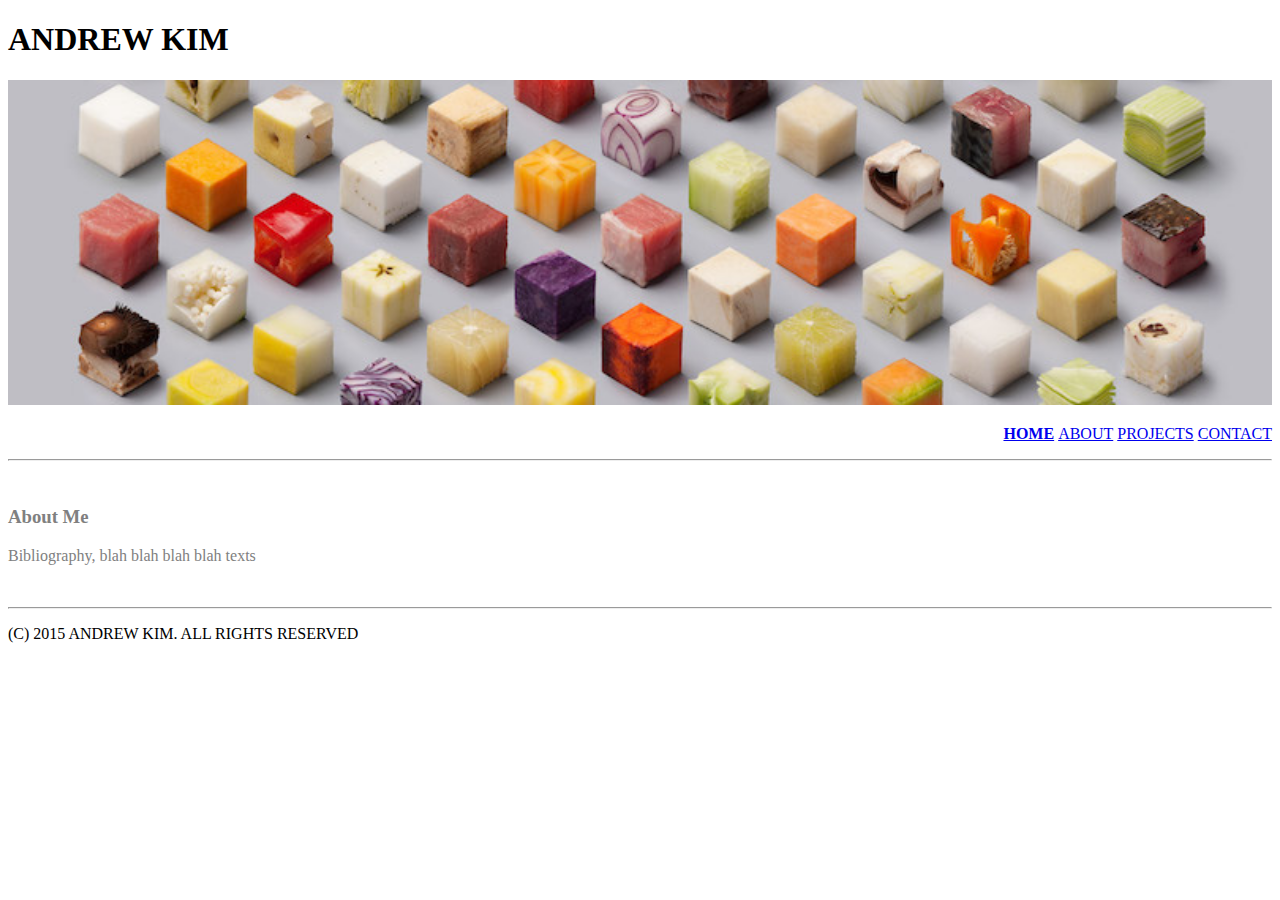
==== about/index.html @ d6c71e2e "blog assisngment" ====
<!DOCTYPE html>
<html>
<head>
	<title>Andrew Kim's Blog</title>
</head>
<body style="background-color:white">
  <h1 style="color:black; font-family:futura;"><strong>ANDREW KIM</strong></h1>
  <section>
    <img src="../imgs/food-diagram.jpg" /style="width:100%; float:center;">
  </section>
<nav>
        <ul style="text-align:right;">
          <li style="display: inline; font-family:futura;"><a href="../blog/index.html"><strong>HOME</strong></a></li>
          <li style="display: inline; font-family:futura;"><a href="./index.html">ABOUT</a></li>
          <li style="display: inline; font-family:futura;"><a href="../projects/index.html">PROJECTS</a></li>
          <li style="display: inline; font-family:futura;"><a href="mailto:andrew.kdy@gmail.com">CONTACT</a></li>
        </ul>
      </nav>
<hr>

<article>
  <br>
      <h3 style="font-family:futura; color:grey;">About Me</h3>
      <p style="font-family:futura; color:grey;"> Bibliography, blah blah blah blah texts</p>
      
  </article>

<br>
<hr>
<footer style="clear: both; text-align: left">
      <p>(C) 2015 ANDREW KIM. ALL RIGHTS RESERVED</p>
    </footer>
</body>

</html>
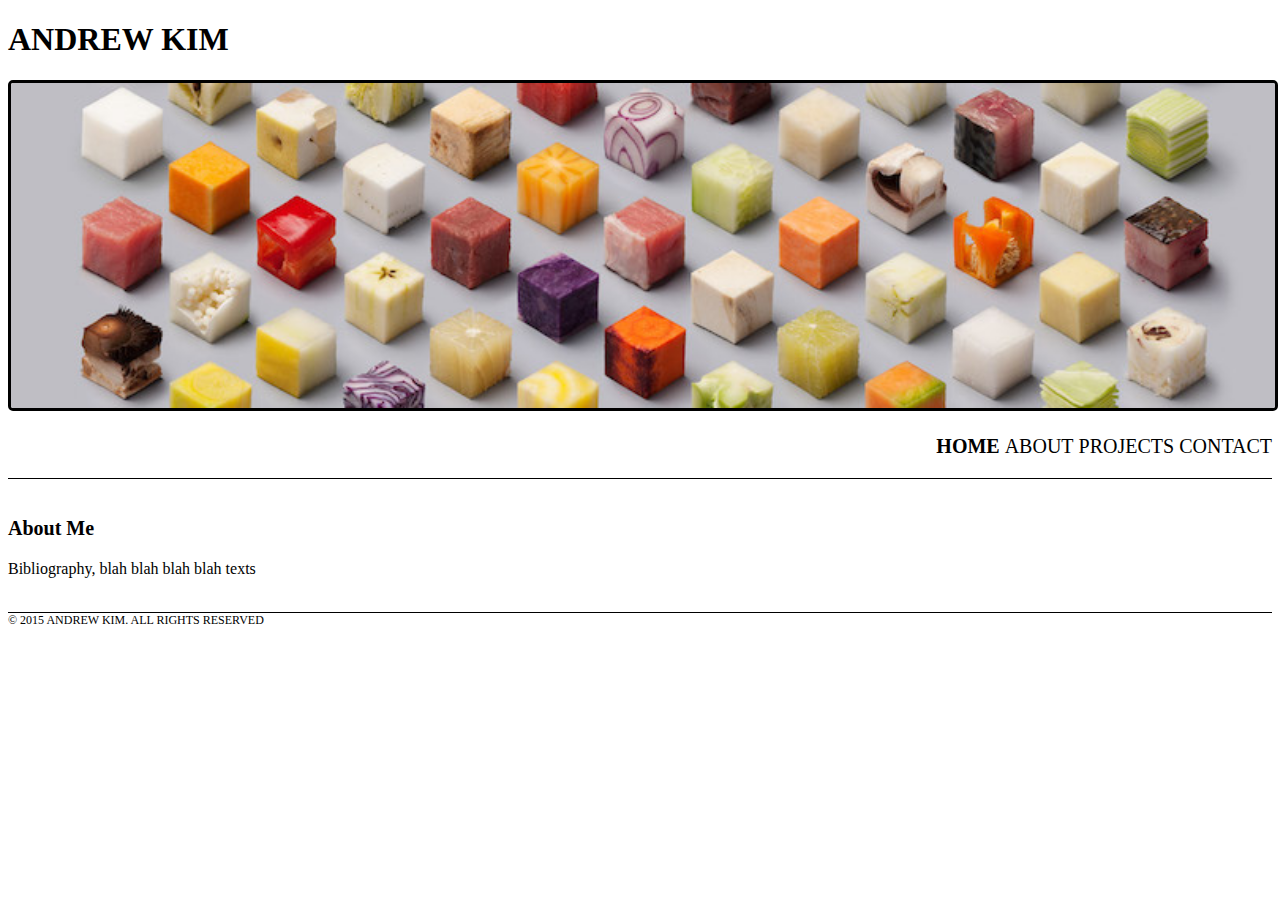
==== commit ebf55a5e: "add css to my blog" ====
--- a/about/index.html
+++ b/about/index.html
@@ -2,6 +2,8 @@
 <html>
 <head>
 	<title>Andrew Kim's Blog</title>
+  <link rel="stylesheet" type="text/css" href="../stylesheets/default.css"/>
+  <meta charset="UTF-8"/>
 </head>
 <body style="background-color:white">
   <h1 style="color:black; font-family:futura;"><strong>ANDREW KIM</strong></h1>
@@ -9,26 +11,26 @@
     <img src="../imgs/food-diagram.jpg" /style="width:100%; float:center;">
   </section>
 <nav>
-        <ul style="text-align:right;">
-          <li style="display: inline; font-family:futura;"><a href="../blog/index.html"><strong>HOME</strong></a></li>
-          <li style="display: inline; font-family:futura;"><a href="./index.html">ABOUT</a></li>
-          <li style="display: inline; font-family:futura;"><a href="../projects/index.html">PROJECTS</a></li>
-          <li style="display: inline; font-family:futura;"><a href="mailto:andrew.kdy@gmail.com">CONTACT</a></li>
+        <ul>
+          <li><a href="../blog/index.html"><strong>HOME</strong></a></li>
+          <li><a href="./index.html">ABOUT</a></li>
+          <li><a href="../projects/index.html">PROJECTS</a></li>
+          <li><a href="mailto:andrew.kdy@gmail.com">CONTACT</a></li>
         </ul>
       </nav>
-<hr>
+<div id="line"></div>
 
 <article>
   <br>
-      <h3 style="font-family:futura; color:grey;">About Me</h3>
-      <p style="font-family:futura; color:grey;"> Bibliography, blah blah blah blah texts</p>
+      <h3>About Me</h3>
+      <p> Bibliography, blah blah blah blah texts</p>
       
   </article>
 
 <br>
-<hr>
-<footer style="clear: both; text-align: left">
-      <p>(C) 2015 ANDREW KIM. ALL RIGHTS RESERVED</p>
+<div id="line"></div>
+<footer>
+       © 2015 ANDREW KIM. ALL RIGHTS RESERVED
     </footer>
 </body>
 
--- a/stylesheets/default.css
+++ b/stylesheets/default.css
@@ -0,0 +1,47 @@
+footer{
+	text-align:left;
+	font-size: 12px;
+}
+a{
+	text-decoration: none;
+}
+a:link{
+	color:black;
+}
+a:visited{
+	color:black;
+}
+a:hover{
+	color:red;
+	font-size:120%;
+};
+html{
+	background-color: #C2B18F;
+}
+h3{
+   font-family: futura;
+   color:black;
+   font-size: 20px;
+}
+p{
+	font-family: futura;
+	font-size:16px;
+}
+ul{
+	text-align: right;
+	font-size:20px;
+}
+li{
+	display: inline;
+	font-family:futura;
+}
+img{
+	width:100%;
+	border:3px solid black;
+	border-radius: 5px;
+}
+#line{
+	height:1px;
+	width:100%;
+	background-color: black;
+}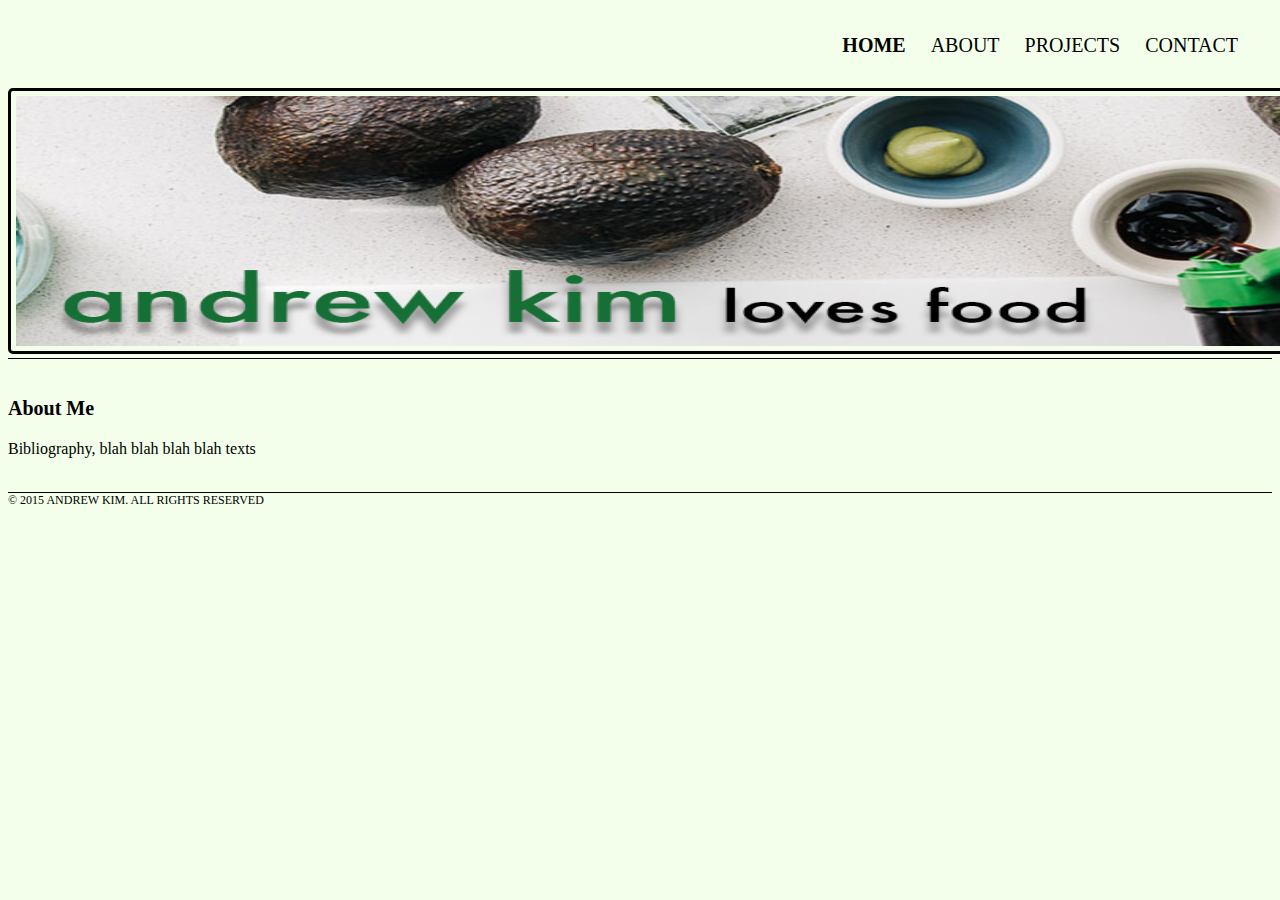
==== commit b0c950c9: "solo challenge for css" ====
--- a/about/index.html
+++ b/about/index.html
@@ -2,22 +2,22 @@
 <html>
 <head>
 	<title>Andrew Kim's Blog</title>
-  <link rel="stylesheet" type="text/css" href="../stylesheets/default.css"/>
+  <link rel="stylesheet" type="text/css" href="../stylesheets/blog.css"/>
   <meta charset="UTF-8"/>
 </head>
-<body style="background-color:white">
-  <h1 style="color:black; font-family:futura;"><strong>ANDREW KIM</strong></h1>
-  <section>
-    <img src="../imgs/food-diagram.jpg" /style="width:100%; float:center;">
-  </section>
+<body>
+  
 <nav>
         <ul>
-          <li><a href="../blog/index.html"><strong>HOME</strong></a></li>
-          <li><a href="./index.html">ABOUT</a></li>
-          <li><a href="../projects/index.html">PROJECTS</a></li>
-          <li><a href="mailto:andrew.kdy@gmail.com">CONTACT</a></li>
+          <li class="mainbar-btn"><a href="../blog/index.html"><strong>HOME</strong></a></li>
+          <li class="mainbar-btn"><a href="./index.html">ABOUT</a></li>
+          <li class="mainbar-btn"><a href="../projects/index.html">PROJECTS</a></li>
+          <li class="mainbar-btn"><a href="mailto:andrew.kdy@gmail.com">CONTACT</a></li>
         </ul>
       </nav>
+      <section>
+    <img src="../imgs/andrew-banner.jpg" /style="width:100%; float:center;">
+  </section>
 <div id="line"></div>
 
 <article>
--- a/stylesheets/blog.css
+++ b/stylesheets/blog.css
@@ -0,0 +1,65 @@
+footer{
+	text-align:left;
+	font-size: 12px;
+}
+a{
+	text-decoration: none;
+}
+a:link{
+	color:black;
+}
+a:visited{
+	color:black;
+}
+a:hover{
+	color:red;
+	font-size:100%;
+}
+h1{
+color:black;
+font-family:futura;
+
+}
+
+html{
+	background-color: #F3FFEB;
+}
+h3{
+   font-family: futura;
+   color:black;
+   font-size: 20px;
+}
+p{
+	font-family: futura;
+	font-size:16px;
+}
+ul{
+	text-align: right;
+	font-size:20px;
+	padding:.7em;
+	height: 1em;
+
+}
+li{
+	display: inline-block;
+	font-family:futura;
+	padding-left:20px;
+	padding-right:20px;
+}
+img{
+	height:250px;
+	width:100%;
+	border:3px solid black;
+	border-radius: 5px;
+	padding:5px;
+	position:relative;
+}
+#line{
+	height:1px;
+	width:100%;
+	background-color: black;
+}
+
+.mainbar-btn{
+	padding-left:0em;
+}
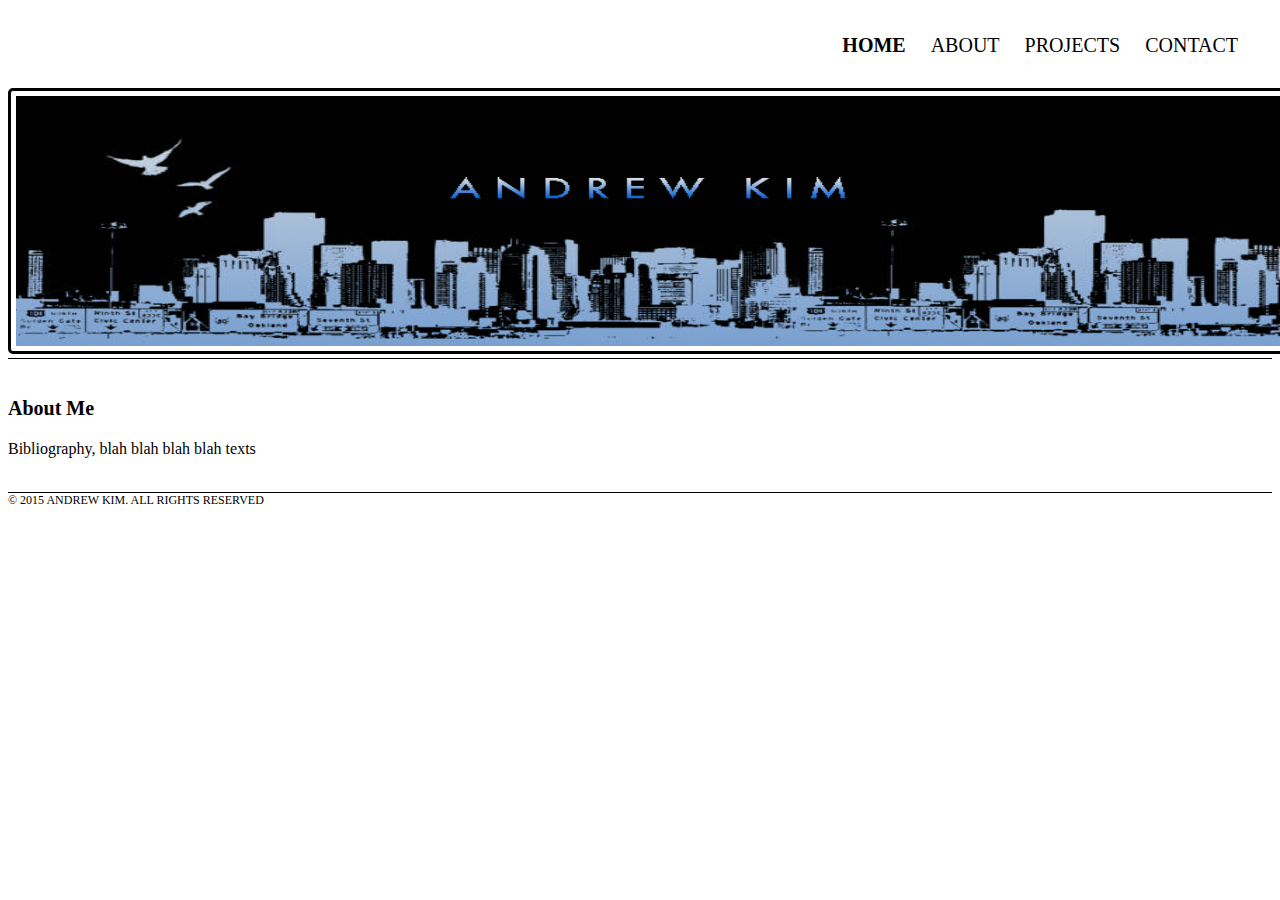
==== commit 222080f8: "update my blog" ====
--- a/about/index.html
+++ b/about/index.html
@@ -16,7 +16,7 @@
         </ul>
       </nav>
       <section>
-    <img src="../imgs/andrew-banner.jpg" /style="width:100%; float:center;">
+    <img src="../imgs/ak_blue.jpg" /style="width:100%; float:center;">
   </section>
 <div id="line"></div>
 
--- a/stylesheets/blog.css
+++ b/stylesheets/blog.css
@@ -22,7 +22,7 @@
 }
 
 html{
-	background-color: #F3FFEB;
+	background-color: white;
 }
 h3{
    font-family: futura;
@@ -48,7 +48,7 @@
 }
 img{
 	height:250px;
-	width:100%;
+	width:94%;
 	border:3px solid black;
 	border-radius: 5px;
 	padding:5px;
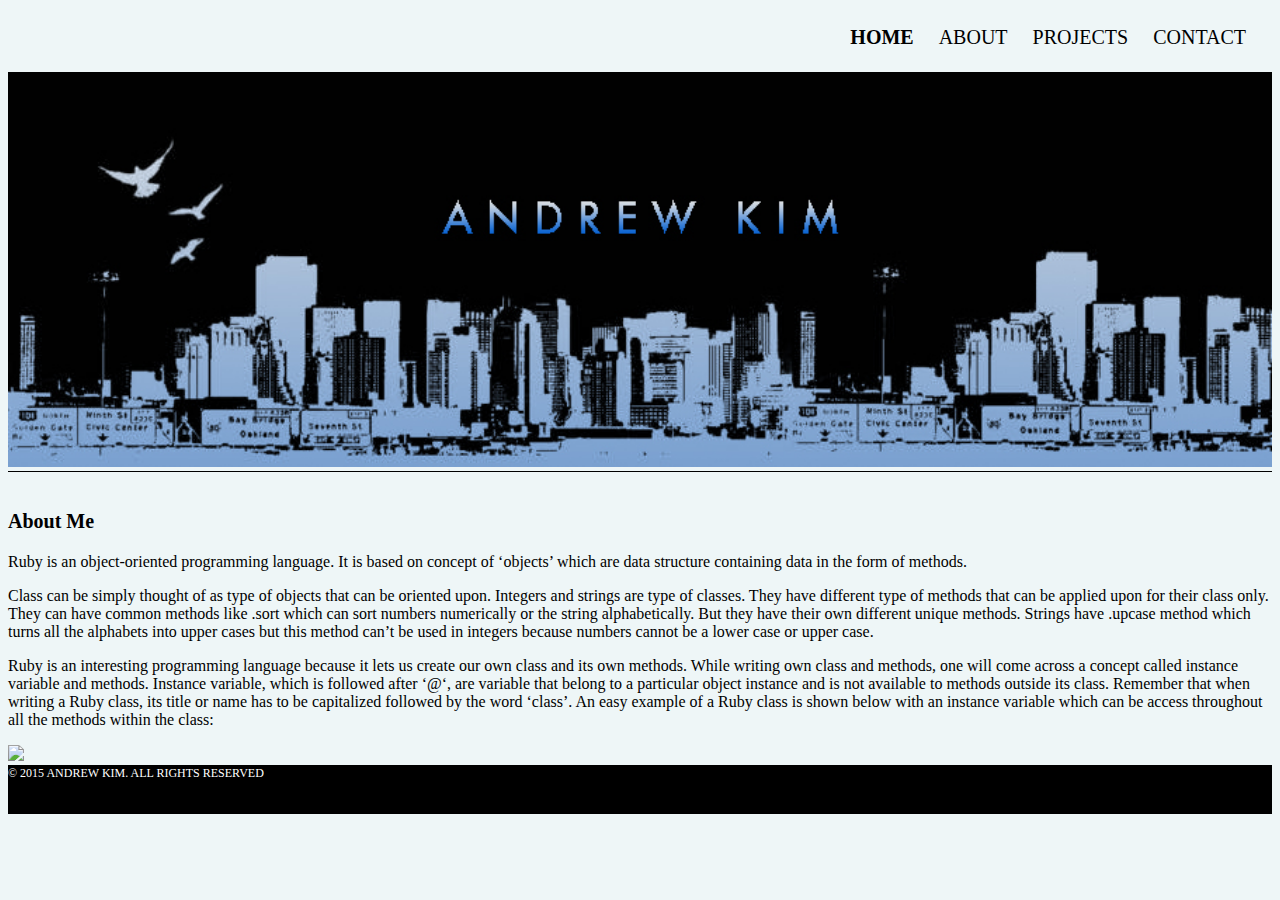
==== commit 992c14d8: "add new blog entry" ====
--- a/about/index.html
+++ b/about/index.html
@@ -23,9 +23,14 @@
 <article>
   <br>
       <h3>About Me</h3>
-      <p> Bibliography, blah blah blah blah texts</p>
+      <p>Ruby is an object-oriented programming language.  It is based on concept of ‘objects’ which are data structure containing data in the form of methods. </p>
+
+<p>Class can be simply thought of as type of objects that can be oriented upon. Integers and strings are type of classes.  They have different type of methods that can be applied upon for their class only.   They can have common methods like .sort which can sort numbers numerically or the string alphabetically. But they have their own different unique methods.  Strings have .upcase method which turns all the alphabets into upper cases but this method can’t be used in integers because numbers cannot be a lower case or upper case.</p>
+ 
+<p>Ruby is an interesting programming language because it lets us create our own class and its own methods.  While writing own class and methods, one will come across a concept called instance variable and methods.  Instance variable, which is followed after ‘@‘, are variable that belong to a particular object instance and is not available to methods outside its class. Remember that when writing a Ruby class, its title or name has to be capitalized followed by the word ‘class’.  An easy example of a Ruby class is shown below with an instance variable which can be access throughout all the methods within the class:</p>
       
   </article>
+  <img src="https://techfoxuk.files.wordpress.com/2015/05/1.png" />
 
 <br>
 <div id="line"></div>
--- a/stylesheets/blog.css
+++ b/stylesheets/blog.css
@@ -15,6 +15,7 @@
 	color:red;
 	font-size:100%;
 }
+
 h1{
 color:black;
 font-family:futura;
@@ -22,7 +23,7 @@
 }
 
 html{
-	background-color: white;
+	background-color: #eef6f7;
 }
 h3{
    font-family: futura;
@@ -36,9 +37,9 @@
 ul{
 	text-align: right;
 	font-size:20px;
-	padding:.7em;
+	padding:.3em;
 	height: 1em;
-
+	position: static;
 }
 li{
 	display: inline-block;
@@ -46,13 +47,13 @@
 	padding-left:20px;
 	padding-right:20px;
 }
-img{
-	height:250px;
-	width:94%;
+.banner{
+	height:255px;
+	width:80%;
 	border:3px solid black;
 	border-radius: 5px;
-	padding:5px;
-	position:relative;
+	padding:3px;
+	position:static;
 }
 #line{
 	height:1px;
@@ -60,6 +61,21 @@
 	background-color: black;
 }
 
+
 .mainbar-btn{
 	padding-left:0em;
 }
+.contacts{
+	height:20px;
+	width:20px;
+	float:left;
+	margin:4px;
+}
+footer{
+	height: 4em;
+     position: relative;
+     z-index: 1;
+     background-color: black;
+     color:white;
+	
+}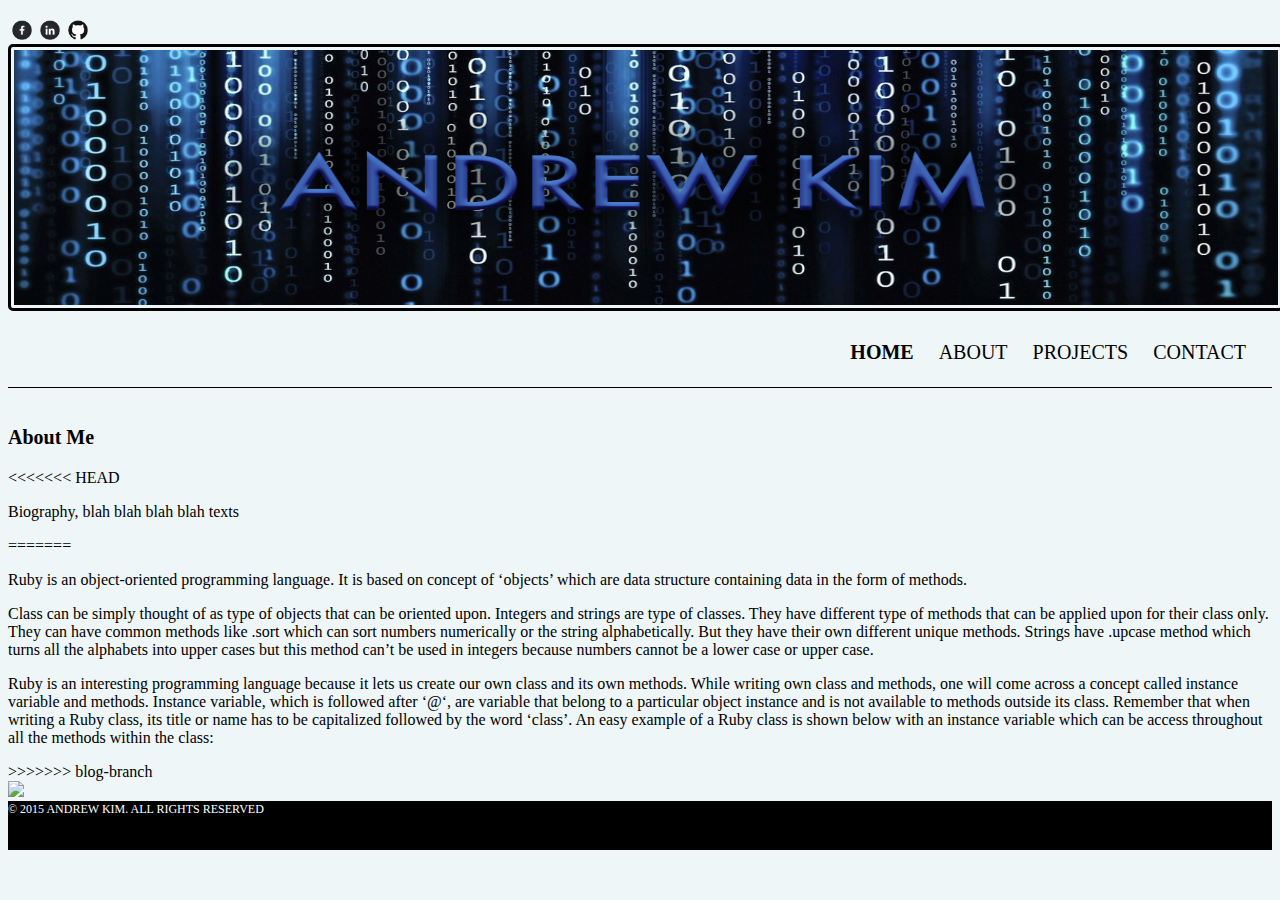
==== commit 46ba6776: "resolve this please" ====
--- a/about/index.html
+++ b/about/index.html
@@ -6,28 +6,36 @@
   <meta charset="UTF-8"/>
 </head>
 <body>
-  
+<p>
+  <a href="https://www.facebook.com/profile.php?id=5524404"><img class="contacts" src="../imgs/facebook_dark.png"></a>
+  <a href="https://www.linkedin.com/in/andrew-kim-91512891"><img class="contacts" src="../imgs/in_dark.png"></a>
+  <a href="https://www.github.com/andy4626"><img class="contacts" src="../imgs/github_dark.png"></a>
+</p>
+      <section>
+    <img class= "banner" src="../imgs/andrew_coder.jpg" /style="width:100%; float:center;">
+  </section>
 <nav>
         <ul>
           <li class="mainbar-btn"><a href="../blog/index.html"><strong>HOME</strong></a></li>
           <li class="mainbar-btn"><a href="./index.html">ABOUT</a></li>
           <li class="mainbar-btn"><a href="../projects/index.html">PROJECTS</a></li>
-          <li class="mainbar-btn"><a href="mailto:andrew.kdy@gmail.com">CONTACT</a></li>
+          <li class="mainbar-btn"><a href="../contact/index.html">CONTACT</a></li>
         </ul>
       </nav>
-      <section>
-    <img src="../imgs/ak_blue.jpg" /style="width:100%; float:center;">
-  </section>
 <div id="line"></div>
 
 <article>
   <br>
       <h3>About Me</h3>
+<<<<<<< HEAD
+      <p> Biography, blah blah blah blah texts</p>
+=======
       <p>Ruby is an object-oriented programming language.  It is based on concept of ‘objects’ which are data structure containing data in the form of methods. </p>
 
 <p>Class can be simply thought of as type of objects that can be oriented upon. Integers and strings are type of classes.  They have different type of methods that can be applied upon for their class only.   They can have common methods like .sort which can sort numbers numerically or the string alphabetically. But they have their own different unique methods.  Strings have .upcase method which turns all the alphabets into upper cases but this method can’t be used in integers because numbers cannot be a lower case or upper case.</p>
  
 <p>Ruby is an interesting programming language because it lets us create our own class and its own methods.  While writing own class and methods, one will come across a concept called instance variable and methods.  Instance variable, which is followed after ‘@‘, are variable that belong to a particular object instance and is not available to methods outside its class. Remember that when writing a Ruby class, its title or name has to be capitalized followed by the word ‘class’.  An easy example of a Ruby class is shown below with an instance variable which can be access throughout all the methods within the class:</p>
+>>>>>>> blog-branch
       
   </article>
   <img src="https://techfoxuk.files.wordpress.com/2015/05/1.png" />
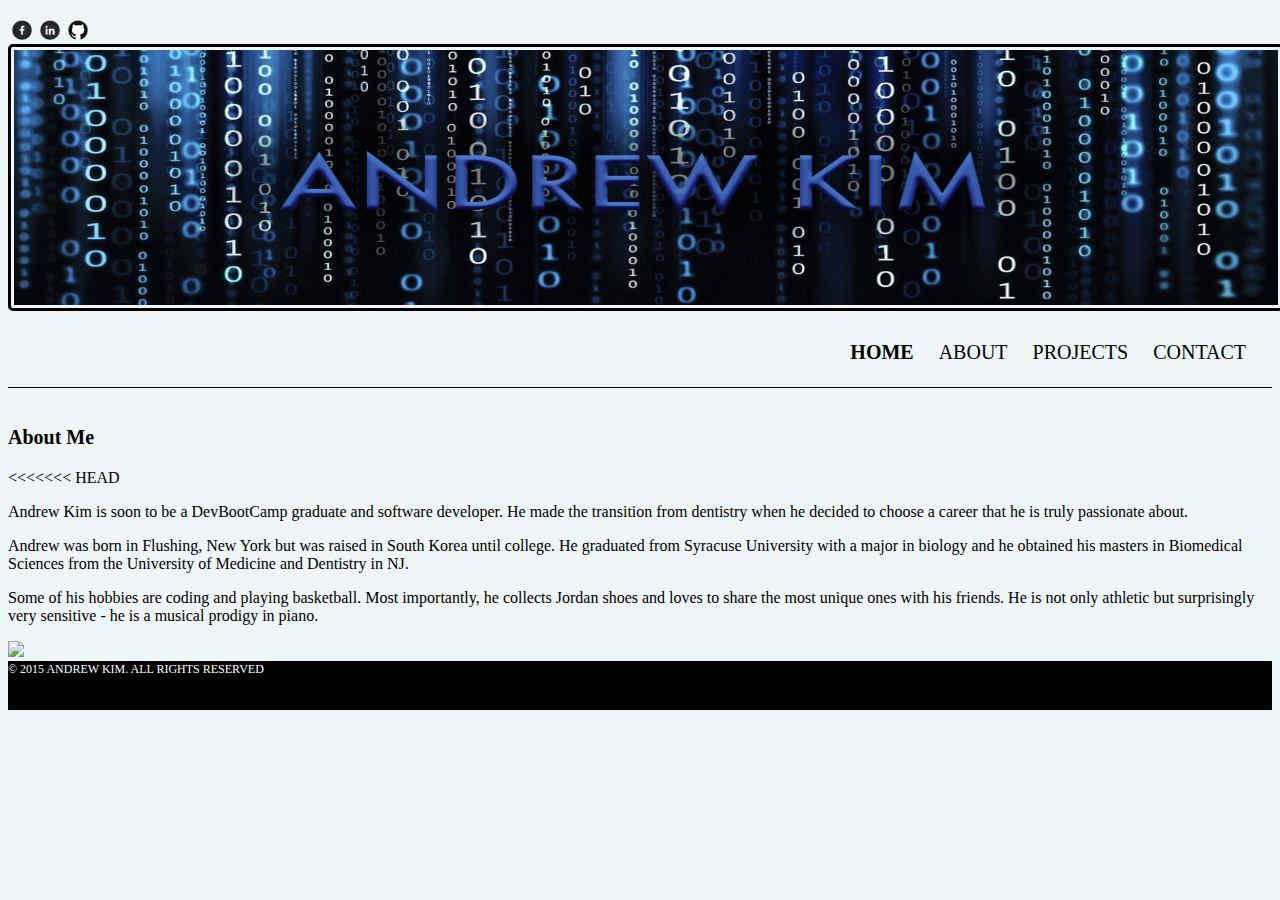
==== commit b234d64c: "add about me page" ====
--- a/about/index.html
+++ b/about/index.html
@@ -28,15 +28,17 @@
   <br>
       <h3>About Me</h3>
 <<<<<<< HEAD
-      <p> Biography, blah blah blah blah texts</p>
-=======
-      <p>Ruby is an object-oriented programming language.  It is based on concept of ‘objects’ which are data structure containing data in the form of methods. </p>
+      <p> 
+Andrew Kim is soon to be a DevBootCamp graduate and software developer. He made the transition from dentistry when he decided to choose a career that he is truly passionate about.  
+</p>
+<p>
+Andrew was born in Flushing, New York but was raised in South Korea until college. He graduated from Syracuse University  with a major in biology and  he obtained his masters in Biomedical Sciences from the University of Medicine and Dentistry in NJ. 
+</p>
+<p>
+Some of his hobbies are coding and playing basketball. Most importantly, he collects Jordan shoes and loves to share the most unique ones with his friends. He is not only athletic but surprisingly very sensitive - he is a musical prodigy in piano.
 
-<p>Class can be simply thought of as type of objects that can be oriented upon. Integers and strings are type of classes.  They have different type of methods that can be applied upon for their class only.   They can have common methods like .sort which can sort numbers numerically or the string alphabetically. But they have their own different unique methods.  Strings have .upcase method which turns all the alphabets into upper cases but this method can’t be used in integers because numbers cannot be a lower case or upper case.</p>
- 
-<p>Ruby is an interesting programming language because it lets us create our own class and its own methods.  While writing own class and methods, one will come across a concept called instance variable and methods.  Instance variable, which is followed after ‘@‘, are variable that belong to a particular object instance and is not available to methods outside its class. Remember that when writing a Ruby class, its title or name has to be capitalized followed by the word ‘class’.  An easy example of a Ruby class is shown below with an instance variable which can be access throughout all the methods within the class:</p>
->>>>>>> blog-branch
-      
+
+      </p>
   </article>
   <img src="https://techfoxuk.files.wordpress.com/2015/05/1.png" />
 
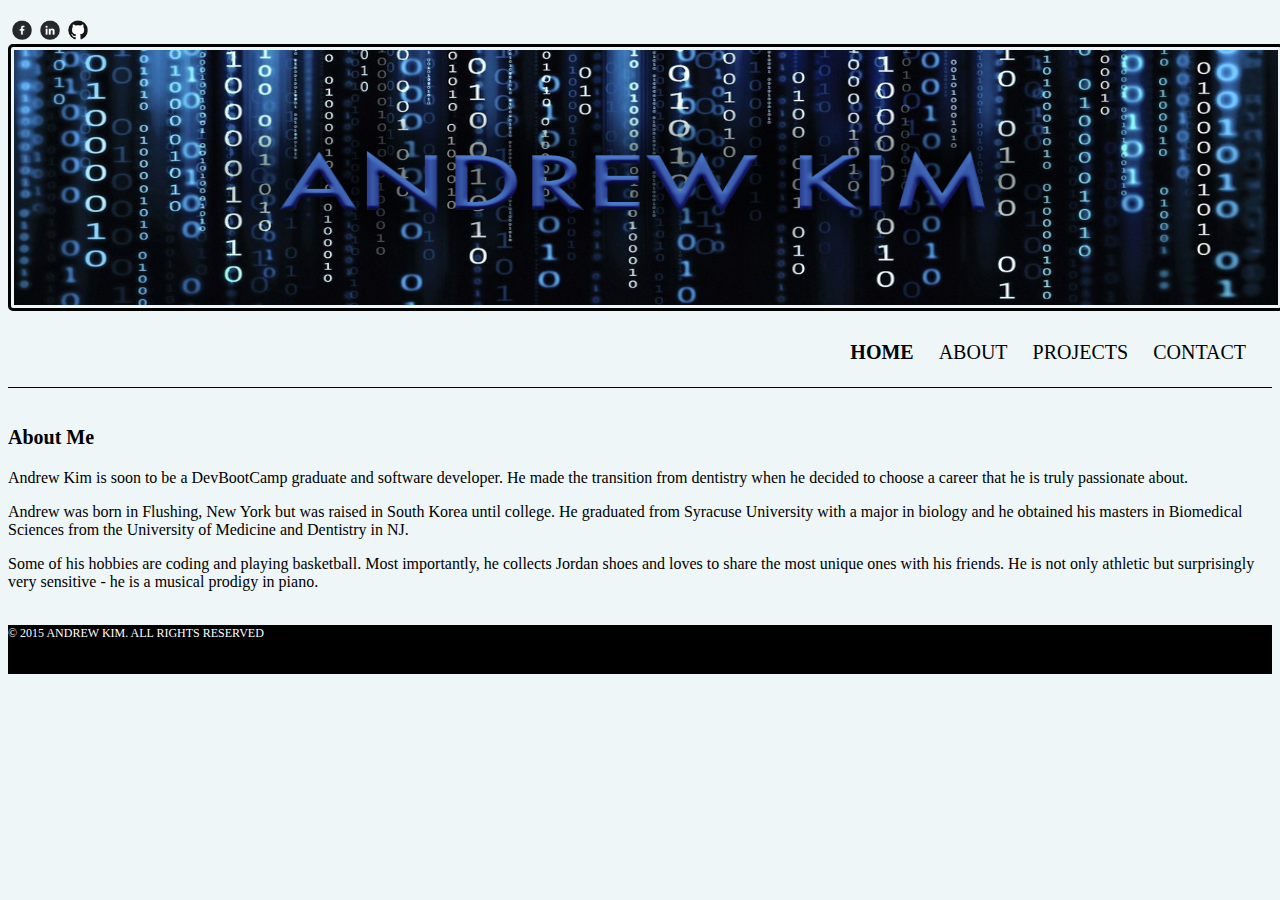
==== commit 5316450c: "change the syntax" ====
--- a/about/index.html
+++ b/about/index.html
@@ -27,7 +27,6 @@
 <article>
   <br>
       <h3>About Me</h3>
-<<<<<<< HEAD
       <p> 
 Andrew Kim is soon to be a DevBootCamp graduate and software developer. He made the transition from dentistry when he decided to choose a career that he is truly passionate about.  
 </p>
@@ -40,8 +39,7 @@
 
       </p>
   </article>
-  <img src="https://techfoxuk.files.wordpress.com/2015/05/1.png" />
-
+  
 <br>
 <div id="line"></div>
 <footer>
